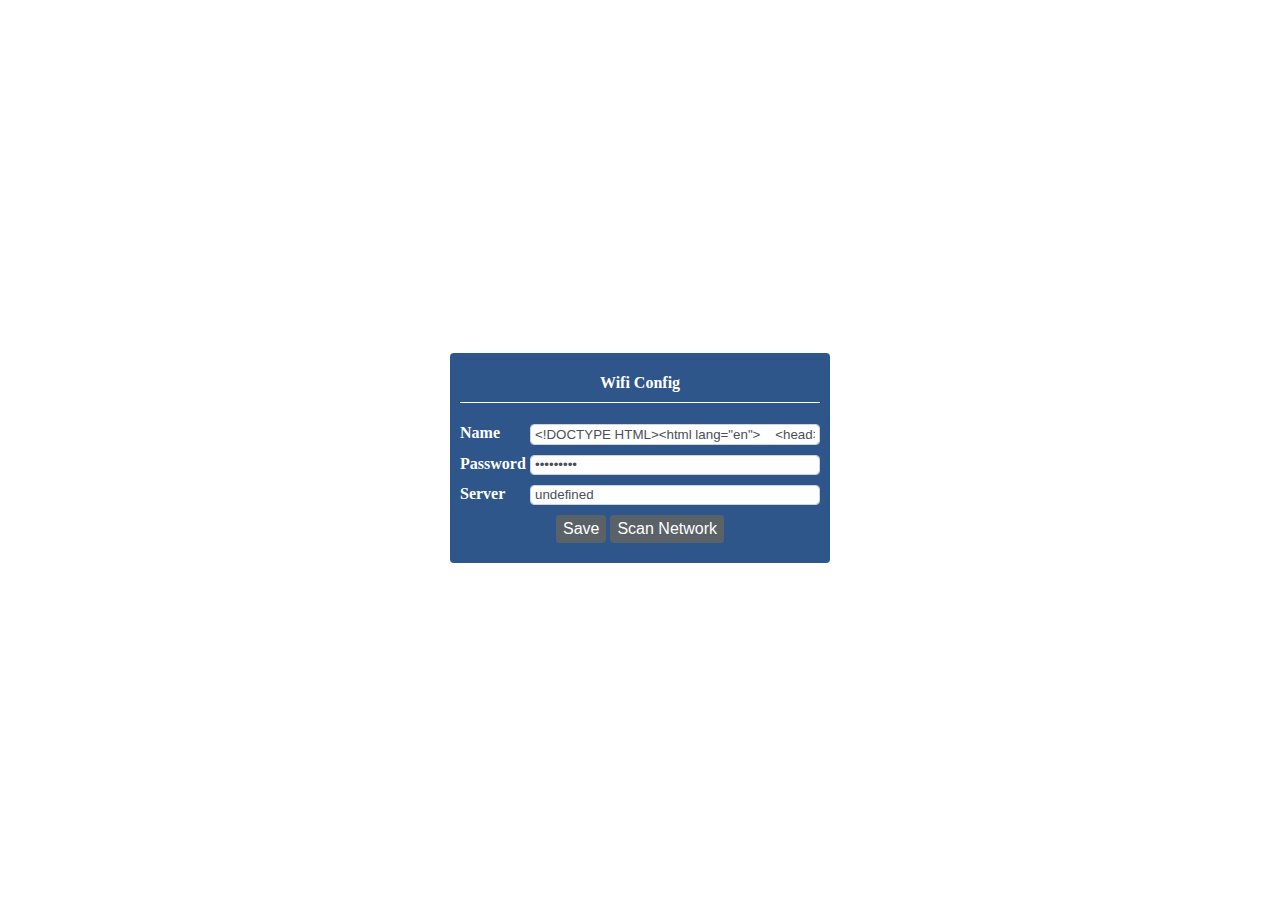
==== data/index.html @ a0d2e4ec "first commit" ====
<!DOCTYPE html>
<html lang="en">

<head>
    <meta charset="UTF-8">
    <meta name="viewport" content="width=device-width, initial-scale=1.0">
    <title>ESP-Wifi Portal</title>
    <style>
        html {
            height: 100%;
        }

        *:not(li, h4) {
            color: white;
            border-radius: .25rem;
        }

        body {
            min-height: 100%;
            height: 100%;
            display: flex;
            flex-direction: column;
            justify-content: center;
            align-items: center;
            font-size: 1rem;
        }

        form {
            padding: 10px;
            padding-top: 0;
            background-color: rgb(46, 86, 138);
            width: 80%;
            max-width: 360px;
        }

        h4 {
            text-align: center;
            padding-bottom: 10px;
            border-bottom: 1px solid;
        }

        .if {
            display: flex;
            margin-bottom: 10px;

        }

        label {
            width: 70px;
            font-weight: 600;
        }

        input {
            outline: none;
            display: block;
            color: #495057;
            background-color: #fff;
            background-clip: padding-box;
            border: 1px solid #ced4da;
            padding: .1rem .25rem;
            flex-grow: 1;
        }

        button {
            cursor: pointer;
            font-weight: 400;
            font-size: 1rem;
            line-height: 1.5;
            background-color: #5a6268;
            border: 1px solid transparent;
            transition: .1s all ease-in-out;
        }

        button:active {
            transform: scale(1.05);
        }

        .bt {
            text-align: center;
            margin: 10px;
        }

        ul:not(:empty) {
            margin: 0;
            padding: 0;
        }

        li {
            cursor: pointer;
            list-style-type: none;
            padding: 2px 5px;
        }

        li:not(:last-child) {
            border-bottom: 1px solid;
        }

        li:hover {
            text-decoration: underline;
        }
    </style>
</head>

<body>
    <form action="post" class="cr">
        <h4>Wifi Config</h4>
        <span class="if">
            <label>Name</label>
            <input id="nm" type="text" maxlength="31">
        </span>
        <span class="if">
            <label>Password</label>
            <input id="pass" type="password" minlength="8" maxlength="63">
        </span>
        <span class="if">
            <label>Server</label>
            <input id="serv" maxlength="19" minlength="17">
        </span>
        <div class="bt">
            <button type="submit">Save</button>
            <button id="scn" type="button">Scan Network</button>
        </div>
        <ul class="cr">
        </ul>
    </form>
    <script>
        const name = document.querySelector("#nm");
        const pass = document.querySelector("#pass");
        const server = document.querySelector("#serv");
        document.querySelector("form").onsubmit = async (e) => {
            e.preventDefault();
            if (name && pass) {
                const result = await fetch(`/save?name=${name.value}&pass=${pass.value}&server=${server.value}`).then(r => r.text());
                console.log("result", result);
            }
        }
        const ul = document.querySelector("ul");
        ul.onclick = (e) => {
            if (e.target.tagName === "LI") {
                document.querySelector("#nm").value = e.target.textContent
            }
        }
        document.querySelector("#scn").onclick = async (e) => {
            const data = await fetch("/list").then(res => res.text());
            let list = "";
            data.split(",").forEach(l => list += `<li>${l}</li>`);
            ul.innerHTML = list;
        }
        fetch("cfg").then(r => r.text()).then(r => {
            const data = r.split(",");
            name.value = data[0];
            pass.value = data[1];
            server.value = data[2];
        });
    </script>
</body>

</html>
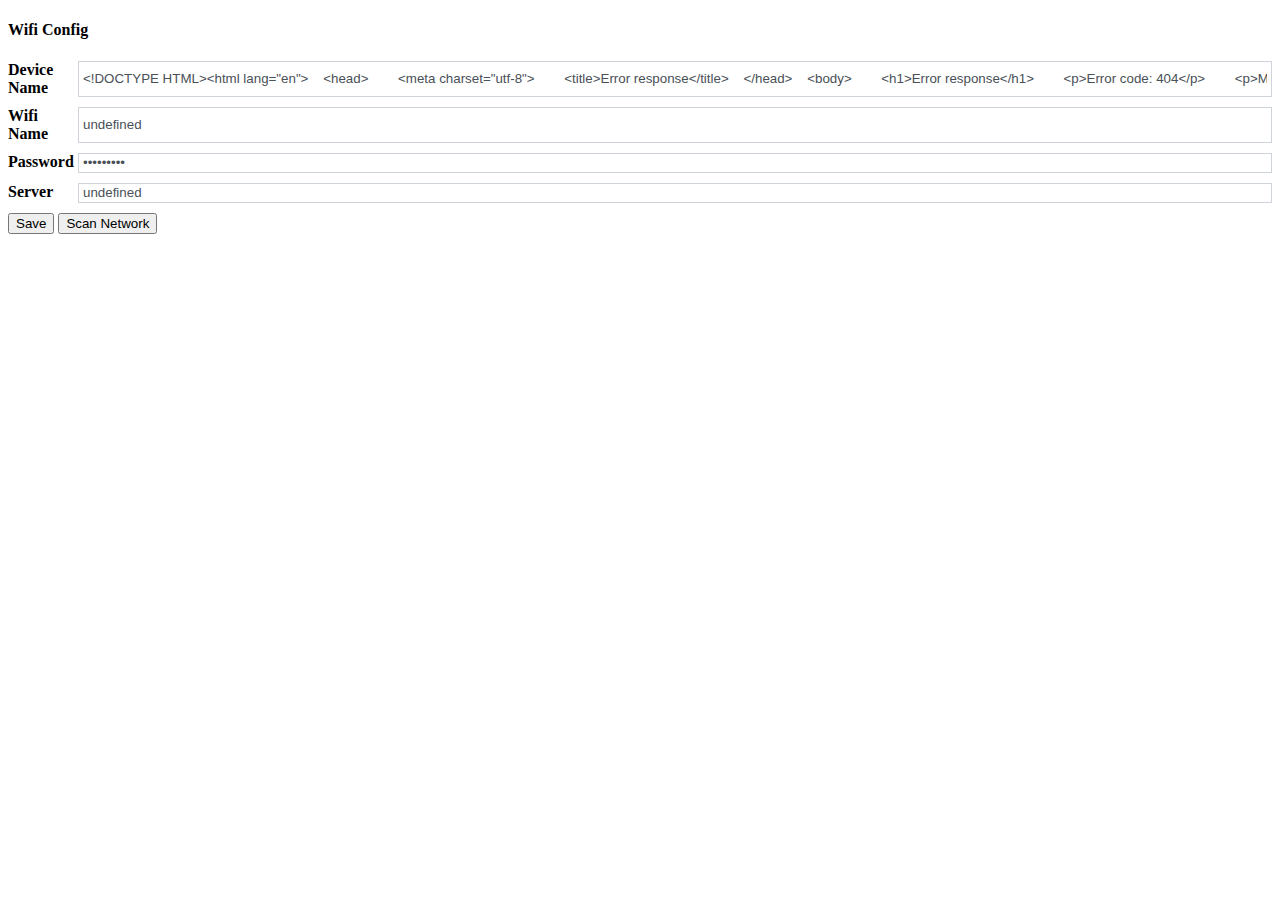
==== commit e3cffc5e: "more fix" ====
--- a/data/index.html
+++ b/data/index.html
@@ -5,40 +5,8 @@
     <meta charset="UTF-8">
     <meta name="viewport" content="width=device-width, initial-scale=1.0">
     <title>ESP-Wifi Portal</title>
+    <link rel="stylesheet" href="/index.css">
     <style>
-        html {
-            height: 100%;
-        }
-
-        *:not(li, h4) {
-            color: white;
-            border-radius: .25rem;
-        }
-
-        body {
-            min-height: 100%;
-            height: 100%;
-            display: flex;
-            flex-direction: column;
-            justify-content: center;
-            align-items: center;
-            font-size: 1rem;
-        }
-
-        form {
-            padding: 10px;
-            padding-top: 0;
-            background-color: rgb(46, 86, 138);
-            width: 80%;
-            max-width: 360px;
-        }
-
-        h4 {
-            text-align: center;
-            padding-bottom: 10px;
-            border-bottom: 1px solid;
-        }
-
         .if {
             display: flex;
             margin-bottom: 10px;
@@ -61,25 +29,6 @@
             flex-grow: 1;
         }
 
-        button {
-            cursor: pointer;
-            font-weight: 400;
-            font-size: 1rem;
-            line-height: 1.5;
-            background-color: #5a6268;
-            border: 1px solid transparent;
-            transition: .1s all ease-in-out;
-        }
-
-        button:active {
-            transform: scale(1.05);
-        }
-
-        .bt {
-            text-align: center;
-            margin: 10px;
-        }
-
         ul:not(:empty) {
             margin: 0;
             padding: 0;
@@ -98,6 +47,16 @@
         li:hover {
             text-decoration: underline;
         }
+
+        #st {
+            color: firebrick;
+            text-align: center;
+            font-weight: 600;
+        }
+
+        #st:empty {
+            display: none;
+        }
     </style>
 </head>
 
@@ -105,8 +64,12 @@
     <form action="post" class="cr">
         <h4>Wifi Config</h4>
         <span class="if">
-            <label>Name</label>
-            <input id="nm" type="text" maxlength="31">
+            <label>Device Name</label>
+            <input id="dvn" type="text" maxlength="63">
+        </span>
+        <span class="if">
+            <label>Wifi Name</label>
+            <input id="wnm" type="text" maxlength="63">
         </span>
         <span class="if">
             <label>Password</label>
@@ -114,44 +77,53 @@
         </span>
         <span class="if">
             <label>Server</label>
-            <input id="serv" maxlength="19" minlength="17">
+            <input id="serv" maxlength="23" minlength="8">
         </span>
         <div class="bt">
-            <button type="submit">Save</button>
-            <button id="scn" type="button">Scan Network</button>
+            <button class="btn" type="submit">Save</button>
+            <button class="btn" id="scn" type="button">Scan Network</button>
         </div>
-        <ul class="cr">
+        <div id="st"></div>
+        <ul class="cr" onclick="rebootap()">
         </ul>
     </form>
     <script>
-        const name = document.querySelector("#nm");
+        const devname = document.querySelector("#dvn");
+        const wifname = document.querySelector("#wnm");
         const pass = document.querySelector("#pass");
         const server = document.querySelector("#serv");
         document.querySelector("form").onsubmit = async (e) => {
             e.preventDefault();
-            if (name && pass) {
-                const result = await fetch(`/save?name=${name.value}&pass=${pass.value}&server=${server.value}`).then(r => r.text());
-                console.log("result", result);
+            if (wifname.value && pass.value) {
+                const result = await fetch(`/save?devname=${devname.value}&wname=${wifname.value}&pass=${pass.value}&server=${server.value}`).then(r => r.text());
+                document.querySelector("#st").textContent = result;
             }
         }
         const ul = document.querySelector("ul");
         ul.onclick = (e) => {
             if (e.target.tagName === "LI") {
-                document.querySelector("#nm").value = e.target.textContent
+                wifname.value = e.target.textContent
             }
         }
-        document.querySelector("#scn").onclick = async (e) => {
+
+        async function loadList() {
             const data = await fetch("/list").then(res => res.text());
             let list = "";
             data.split(",").forEach(l => list += `<li>${l}</li>`);
             ul.innerHTML = list;
         }
+
+        document.querySelector("#scn").onclick = loadList;
+
         fetch("cfg").then(r => r.text()).then(r => {
             const data = r.split(",");
-            name.value = data[0];
-            pass.value = data[1];
-            server.value = data[2];
+            devname.value = data[0];
+            wifname.value = data[1];
+            pass.value = data[2];
+            server.value = data[3];
         });
+
+        setTimeout(() => loadList, 1000);
     </script>
 </body>
 
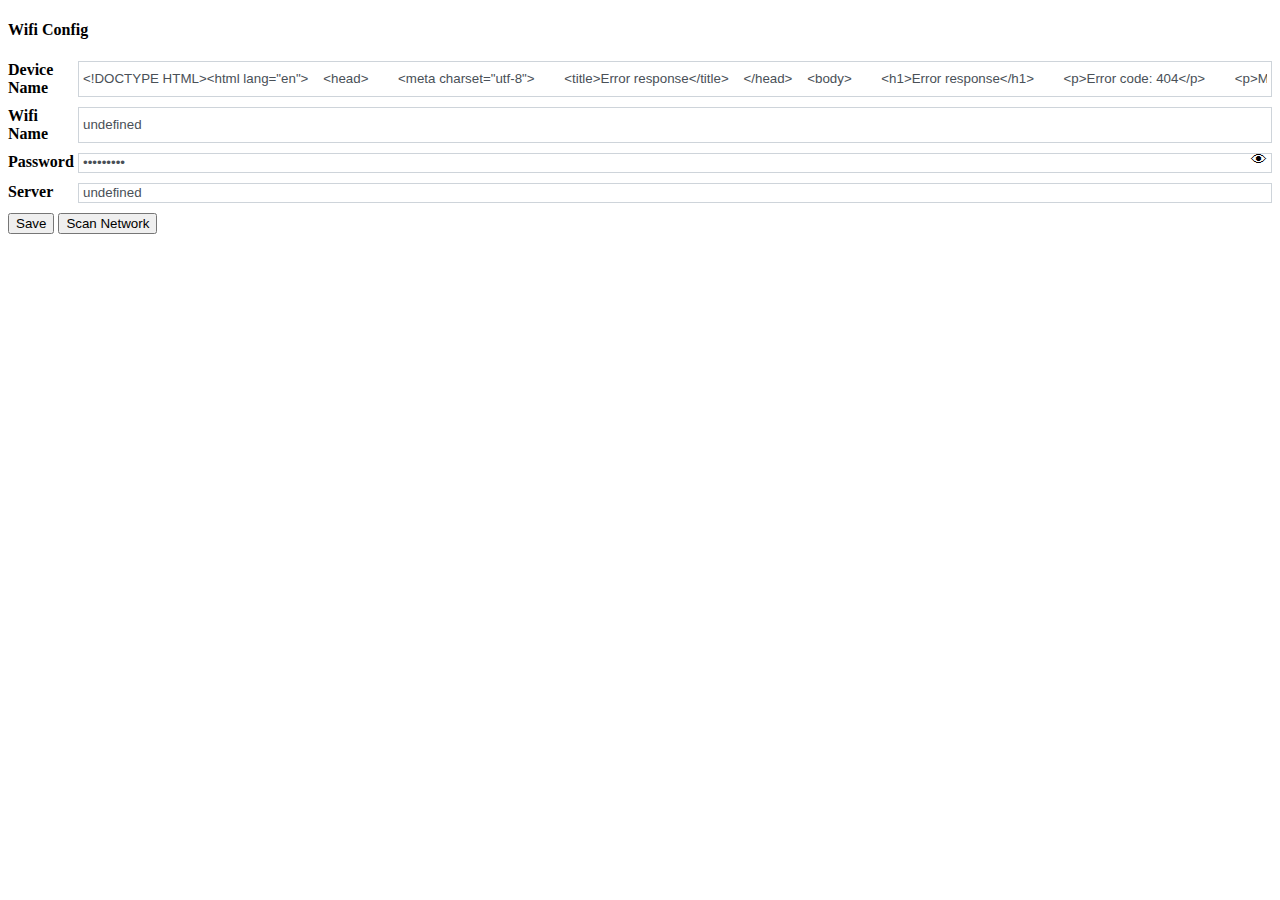
==== commit 81b3c371: "some fix" ====
--- a/data/index.html
+++ b/data/index.html
@@ -5,12 +5,12 @@
     <meta charset="UTF-8">
     <meta name="viewport" content="width=device-width, initial-scale=1.0">
     <title>ESP-Wifi Portal</title>
-    <link rel="stylesheet" href="/index.css">
+    <link rel="stylesheet" href="/m-index.css">
     <style>
         .if {
             display: flex;
             margin-bottom: 10px;
-
+            position: relative;
         }
 
         label {
@@ -57,6 +57,15 @@
         #st:empty {
             display: none;
         }
+
+        #eye {
+            position: absolute;
+            top: -2px;
+            right: 5px;
+            color: black;
+            cursor: pointer;
+            user-select: none;
+        }
     </style>
 </head>
 
@@ -74,6 +83,7 @@
         <span class="if">
             <label>Password</label>
             <input id="pass" type="password" minlength="8" maxlength="63">
+            <span id="eye">&#128065</span>
         </span>
         <span class="if">
             <label>Server</label>
@@ -92,6 +102,11 @@
         const wifname = document.querySelector("#wnm");
         const pass = document.querySelector("#pass");
         const server = document.querySelector("#serv");
+        const eye = document.querySelector("#eye");
+        let showp = false;
+
+        eye.onclick = () => pass.type = pass.type.includes("pass") ? "" : "password"
+
         document.querySelector("form").onsubmit = async (e) => {
             e.preventDefault();
             if (wifname.value && pass.value) {
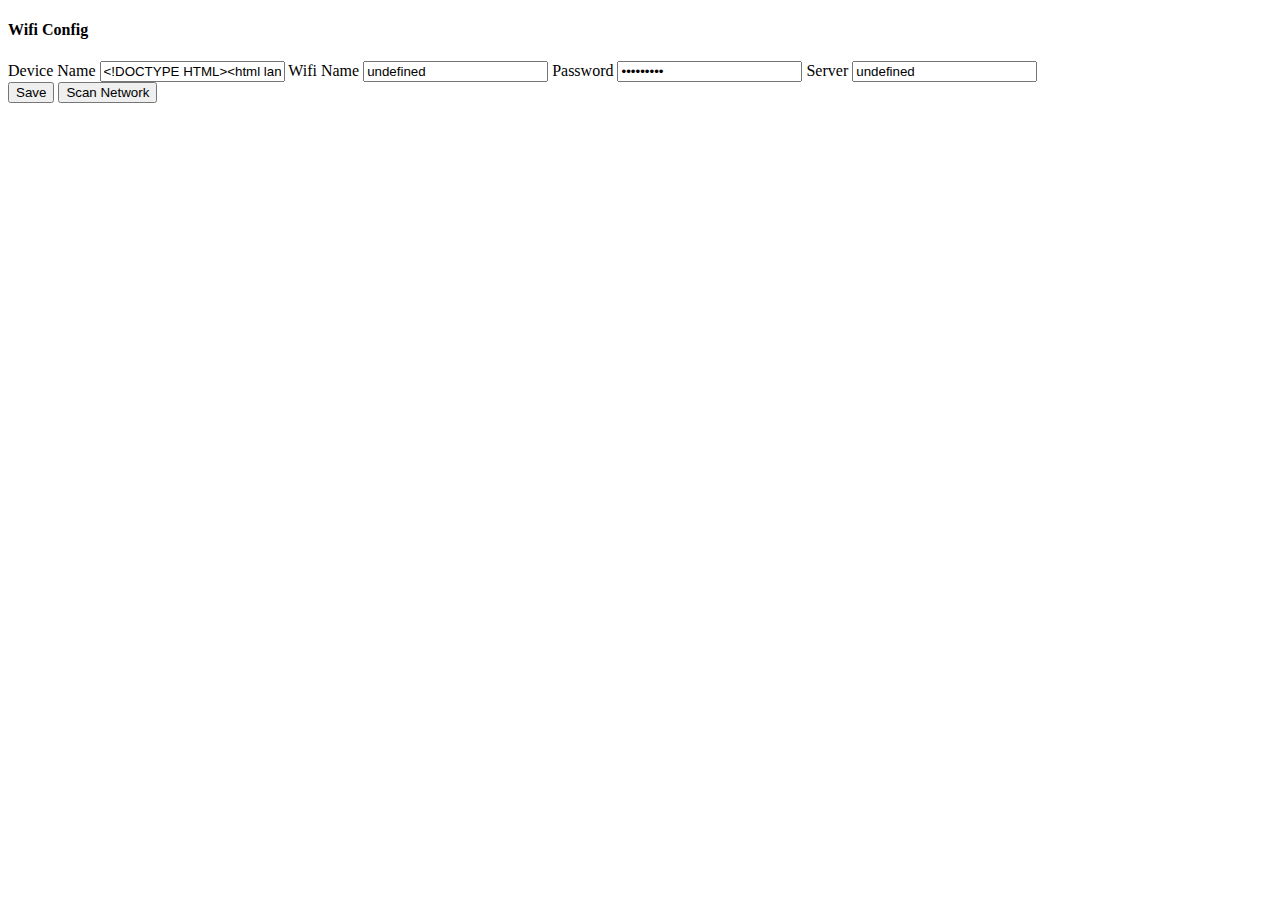
==== commit 94d0bd97: "more changes" ====
--- a/data/index.html
+++ b/data/index.html
@@ -7,28 +7,6 @@
     <title>ESP-Wifi Portal</title>
     <link rel="stylesheet" href="/m-index.css">
     <style>
-        .if {
-            display: flex;
-            margin-bottom: 10px;
-            position: relative;
-        }
-
-        label {
-            width: 70px;
-            font-weight: 600;
-        }
-
-        input {
-            outline: none;
-            display: block;
-            color: #495057;
-            background-color: #fff;
-            background-clip: padding-box;
-            border: 1px solid #ced4da;
-            padding: .1rem .25rem;
-            flex-grow: 1;
-        }
-
         ul:not(:empty) {
             margin: 0;
             padding: 0;
@@ -57,15 +35,6 @@
         #st:empty {
             display: none;
         }
-
-        #eye {
-            position: absolute;
-            top: -2px;
-            right: 5px;
-            color: black;
-            cursor: pointer;
-            user-select: none;
-        }
     </style>
 </head>
 
@@ -83,7 +52,6 @@
         <span class="if">
             <label>Password</label>
             <input id="pass" type="password" minlength="8" maxlength="63">
-            <span id="eye">&#128065</span>
         </span>
         <span class="if">
             <label>Server</label>
@@ -102,14 +70,9 @@
         const wifname = document.querySelector("#wnm");
         const pass = document.querySelector("#pass");
         const server = document.querySelector("#serv");
-        const eye = document.querySelector("#eye");
-        let showp = false;
-
-        eye.onclick = () => pass.type = pass.type.includes("pass") ? "" : "password"
-
         document.querySelector("form").onsubmit = async (e) => {
             e.preventDefault();
-            if (wifname.value && pass.value) {
+            if (wifname.value) {
                 const result = await fetch(`/save?devname=${devname.value}&wname=${wifname.value}&pass=${pass.value}&server=${server.value}`).then(r => r.text());
                 document.querySelector("#st").textContent = result;
             }
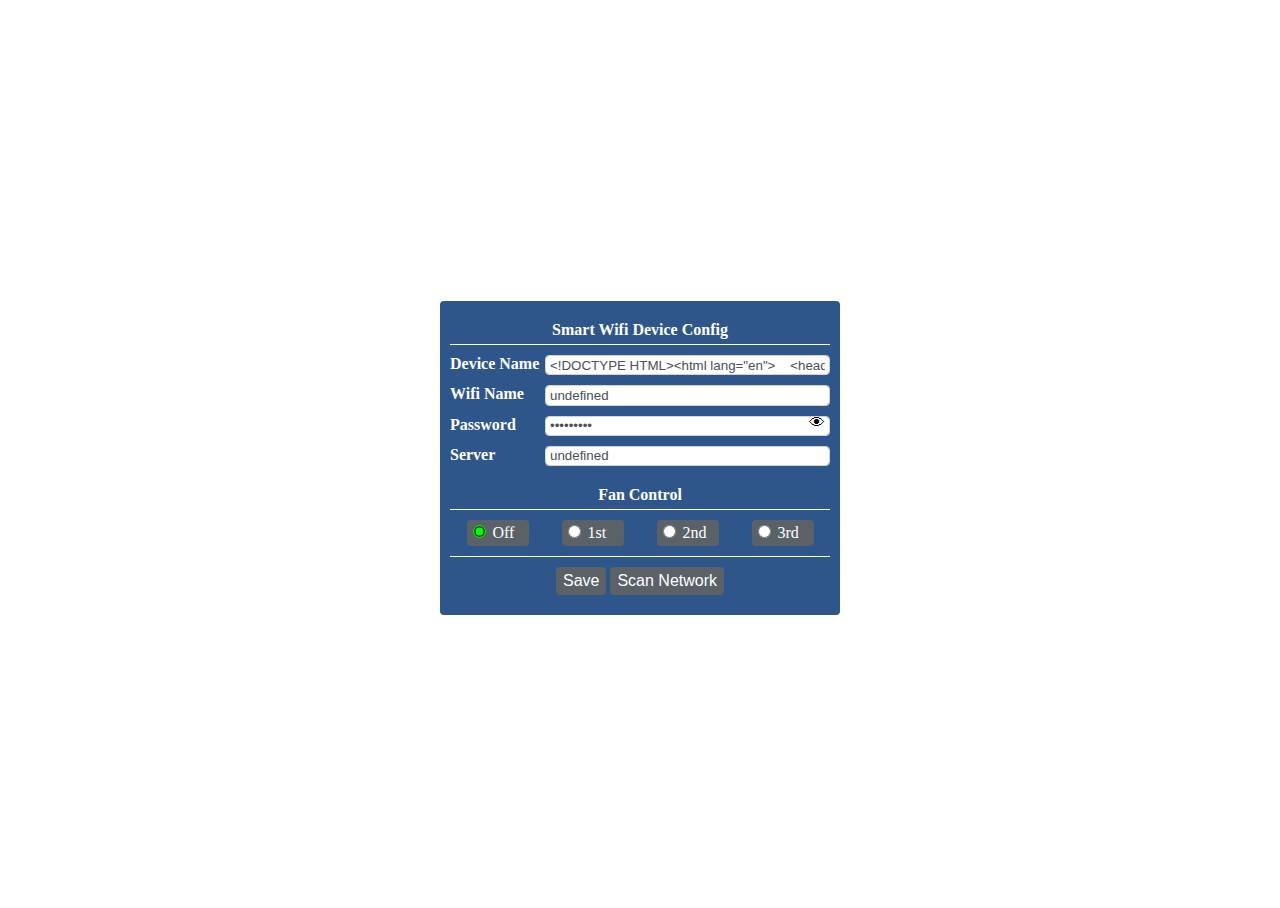
==== commit fb08f6ca: "add control to config" ====
--- a/data/index.html
+++ b/data/index.html
@@ -4,9 +4,31 @@
 <head>
     <meta charset="UTF-8">
     <meta name="viewport" content="width=device-width, initial-scale=1.0">
-    <title>ESP-Wifi Portal</title>
-    <link rel="stylesheet" href="/m-index.css">
+    <title>Smart Wifi Portal</title>
+    <link rel="stylesheet" href="./m-index.css">
     <style>
+        .if {
+            display: flex;
+            margin-bottom: 10px;
+            position: relative;
+        }
+
+        .if label {
+            width: 95px;
+            font-weight: 600;
+        }
+
+        .if input {
+            outline: none;
+            display: block;
+            color: #495057;
+            background-color: #fff;
+            background-clip: padding-box;
+            border: 1px solid #ced4da;
+            padding: .1rem .25rem;
+            flex-grow: 1;
+        }
+
         ul:not(:empty) {
             margin: 0;
             padding: 0;
@@ -35,28 +57,60 @@
         #st:empty {
             display: none;
         }
+
+        #eye {
+            position: absolute;
+            top: -2px;
+            right: 5px;
+            color: black;
+            cursor: pointer;
+            user-select: none;
+        }
+
+        .wfh {
+            margin-bottom: 10px;
+        }
+
+        input[type=password] {
+            padding-right: 22px;
+        }
     </style>
 </head>
 
 <body>
     <form action="post" class="cr">
-        <h4>Wifi Config</h4>
-        <span class="if">
+        <h4 class="wfh">Smart Wifi Device Config</h4>
+        <div class="if">
             <label>Device Name</label>
             <input id="dvn" type="text" maxlength="63">
-        </span>
-        <span class="if">
+        </div>
+        <div class="if">
             <label>Wifi Name</label>
             <input id="wnm" type="text" maxlength="63">
-        </span>
-        <span class="if">
+        </div>
+        <div class="if">
             <label>Password</label>
             <input id="pass" type="password" minlength="8" maxlength="63">
-        </span>
-        <span class="if">
+            <span id="eye">&#128065</span>
+        </div>
+        <div class="if">
             <label>Server</label>
             <input id="serv" maxlength="23" minlength="8">
-        </span>
+        </div>
+        <div id="dv">
+            <h4>Fan Control</h4>
+            <div id="ctr-f">
+                <label class="btn"><input type="radio" name="ctr" id="b0" value="0" checked
+                        onchange="stateChange(this)">
+                    Off</label>
+                <label class="btn"><input type="radio" name="ctr" id="b1" value="1" onchange="stateChange(this)">
+                    1st</label>
+                <label class="btn"><input type="radio" name="ctr" id="b2" value="2" onchange="stateChange(this)">
+                    2nd</label>
+                <label class="btn"><input type="radio" name="ctr" id="b3" value="3" onchange="stateChange(this)">
+                    3rd</label>
+            </div>
+        </div>
         <div class="bt">
             <button class="btn" type="submit">Save</button>
             <button class="btn" id="scn" type="button">Scan Network</button>
@@ -70,9 +124,14 @@
         const wifname = document.querySelector("#wnm");
         const pass = document.querySelector("#pass");
         const server = document.querySelector("#serv");
+        const eye = document.querySelector("#eye");
+        let showp = false;
+
+        eye.onclick = () => pass.type = pass.type.includes("pass") ? "" : "password"
+
         document.querySelector("form").onsubmit = async (e) => {
             e.preventDefault();
-            if (wifname.value) {
+            if (wifname.value && pass.value) {
                 const result = await fetch(`/save?devname=${devname.value}&wname=${wifname.value}&pass=${pass.value}&server=${server.value}`).then(r => r.text());
                 document.querySelector("#st").textContent = result;
             }
@@ -101,6 +160,21 @@
             server.value = data[3];
         });
 
+        const states = {
+            "255": 0,
+            "13": 1,
+            "14": 2,
+            "12": 3
+        }
+
+        fetch("/get-state").then(r => r.text()).then(r => {
+            document.querySelector("#b" + states[r]).checked = true;
+        });
+
+        async function stateChange({ value }) {
+            await fetch(`/change-state?speed=${value}`);
+        }
+
         setTimeout(() => loadList, 1000);
     </script>
 </body>
--- a/data/m-index.css
+++ b/data/m-index.css
@@ -0,0 +1,74 @@
+html {
+    height: 100%;
+}
+
+*:not(li, h4) {
+    color: white;
+    border-radius: .25rem;
+}
+
+body {
+    min-height: 100%;
+    height: 100%;
+    display: flex;
+    flex-direction: column;
+    justify-content: center;
+    align-items: center;
+    font-size: 1rem;
+}
+
+.cr {
+    padding: 10px;
+    padding-top: 0;
+    background-color: rgb(46, 86, 138);
+    width: 95%;
+    max-width: 380px;
+}
+
+h4 {
+    text-align: center;
+    border-bottom: 1px solid;
+    padding: 5px 0px;
+    margin: 15px 0 0px 0;
+}
+
+.btn {
+    cursor: pointer;
+    font-weight: 400;
+    font-size: 1rem;
+    line-height: 1.5;
+    background-color: #5a6268;
+    border: 1px solid transparent;
+    transition: .1s all ease-in-out;
+}
+
+.btn:active {
+    transform: scale(1.05);
+}
+
+.bt {
+    text-align: center;
+    margin: 10px;
+}
+
+#ctr-f {
+    display: flex;
+    justify-content: space-around;
+    width: 100%;
+    border-radius: 0;
+    padding: 10px 0;
+    border-bottom: 1px solid;
+}
+
+.rb {
+    margin-top: 10px;
+    text-align: center;
+}
+
+input[type=radio] {
+    accent-color: rgb(0, 255, 0);
+}
+
+#ctr-f label{
+    width: 60px;
+}
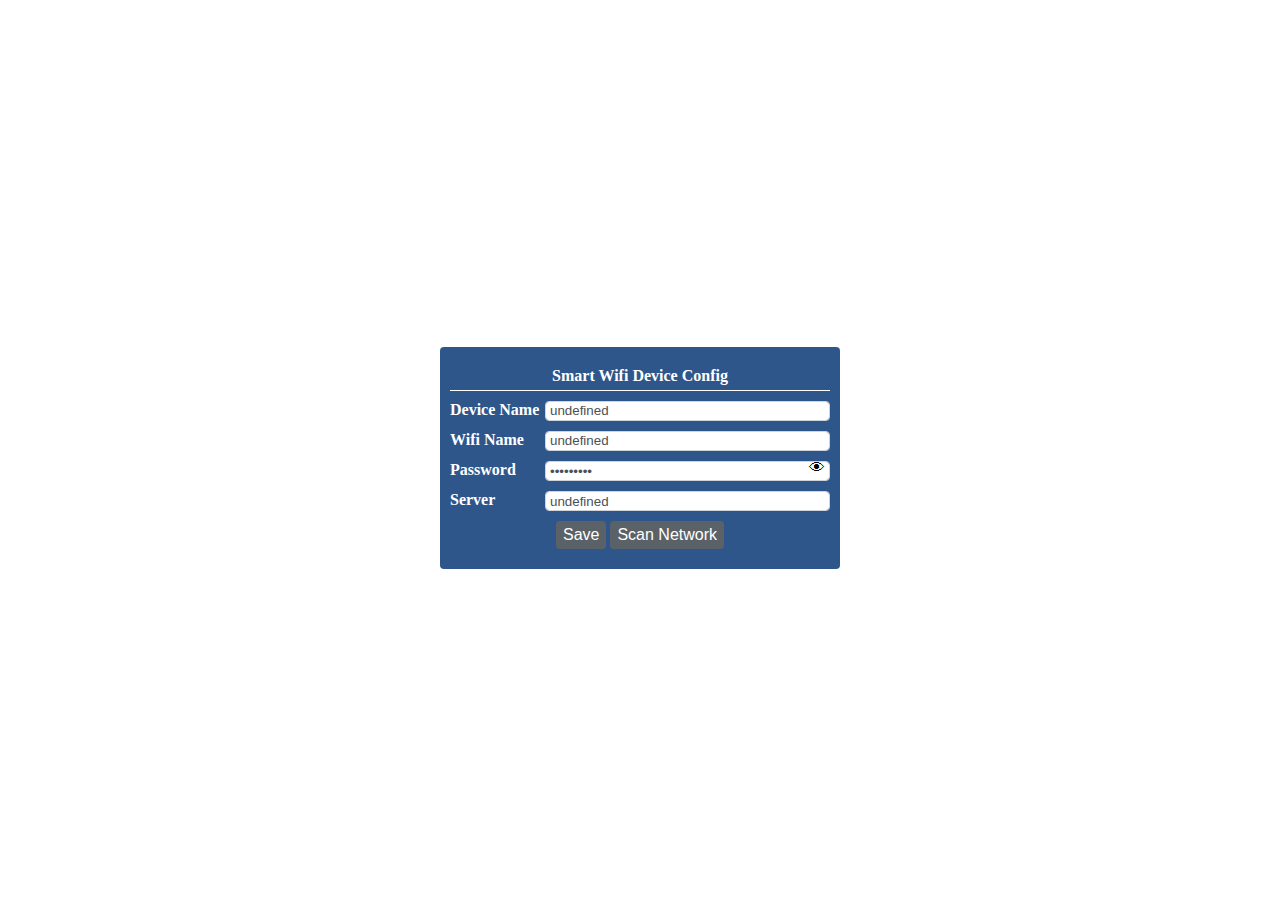
==== commit a1b7221b: "More fix" ====
--- a/data/index.html
+++ b/data/index.html
@@ -74,6 +74,10 @@
         input[type=password] {
             padding-right: 22px;
         }
+
+        #dv {
+            display: none;
+        }
     </style>
 </head>
 
@@ -126,6 +130,7 @@
         const server = document.querySelector("#serv");
         const eye = document.querySelector("#eye");
         let showp = false;
+        let type = 2;
 
         eye.onclick = () => pass.type = pass.type.includes("pass") ? "" : "password"
 
@@ -154,10 +159,14 @@
 
         fetch("cfg").then(r => r.text()).then(r => {
             const data = r.split(",");
-            devname.value = data[0];
-            wifname.value = data[1];
-            pass.value = data[2];
-            server.value = data[3];
+            devname.value = data[1];
+            wifname.value = data[2];
+            pass.value = data[3];
+            server.value = data[4];
+
+            if (+data[0] === 1) {
+                document.querySelector("#dv").style.display = "block";
+            }
         });
 
         const states = {
--- a/data/m-index.css
+++ b/data/m-index.css
@@ -66,6 +66,8 @@
 }
 
 input[type=radio] {
+    position: relative;
+    top: 1px;
     accent-color: rgb(0, 255, 0);
 }
 
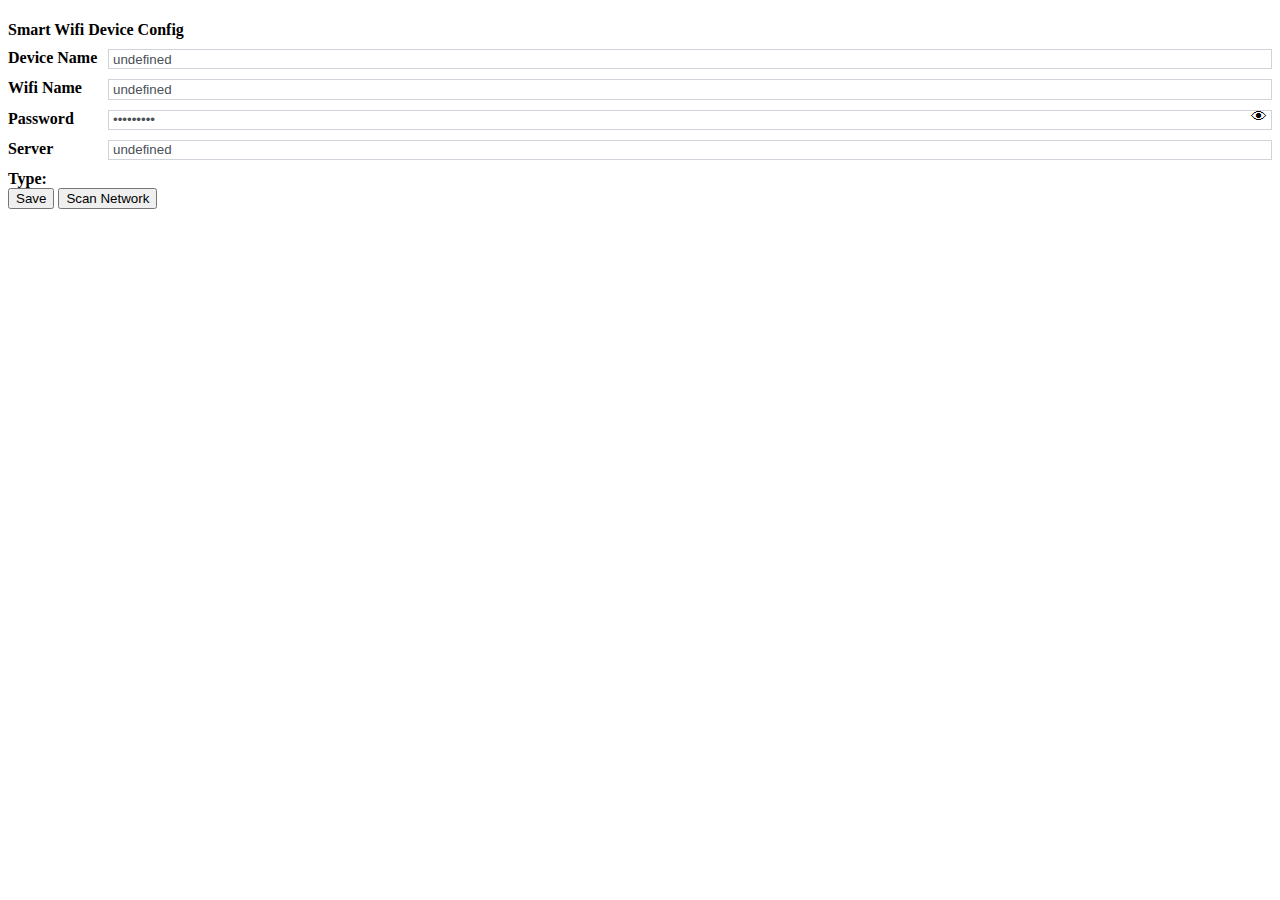
==== commit b4078fb3: "more fix" ====
--- a/data/index.html
+++ b/data/index.html
@@ -5,7 +5,7 @@
     <meta charset="UTF-8">
     <meta name="viewport" content="width=device-width, initial-scale=1.0">
     <title>Smart Wifi Portal</title>
-    <link rel="stylesheet" href="./m-index.css">
+    <link rel="stylesheet" href="/m-index.css">
     <style>
         .if {
             display: flex;
@@ -14,8 +14,9 @@
         }
 
         .if label {
-            width: 95px;
+            min-width: 100px;
             font-weight: 600;
+            white-space: nowrap;
         }
 
         .if input {
@@ -26,7 +27,7 @@
             background-clip: padding-box;
             border: 1px solid #ced4da;
             padding: .1rem .25rem;
-            flex-grow: 1;
+            width: calc(100% - 100px);
         }
 
         ul:not(:empty) {
@@ -100,6 +101,9 @@
         <div class="if">
             <label>Server</label>
             <input id="serv" maxlength="23" minlength="8">
+        </div>
+        <div>
+            <strong>Type: </strong><span id="type"></span>
         </div>
         <div id="dv">
             <h4>Fan Control</h4>
@@ -164,9 +168,14 @@
             pass.value = data[3];
             server.value = data[4];
 
-            if (+data[0] === 1) {
+            if (+data[0] === 0) {
                 document.querySelector("#dv").style.display = "block";
             }
+
+            if (+data[0] > -1) {
+                document.querySelector("#type").textContent = +data[0] ? "Monitor" : "Control";
+            }
+            console.log(data)
         });
 
         const states = {
